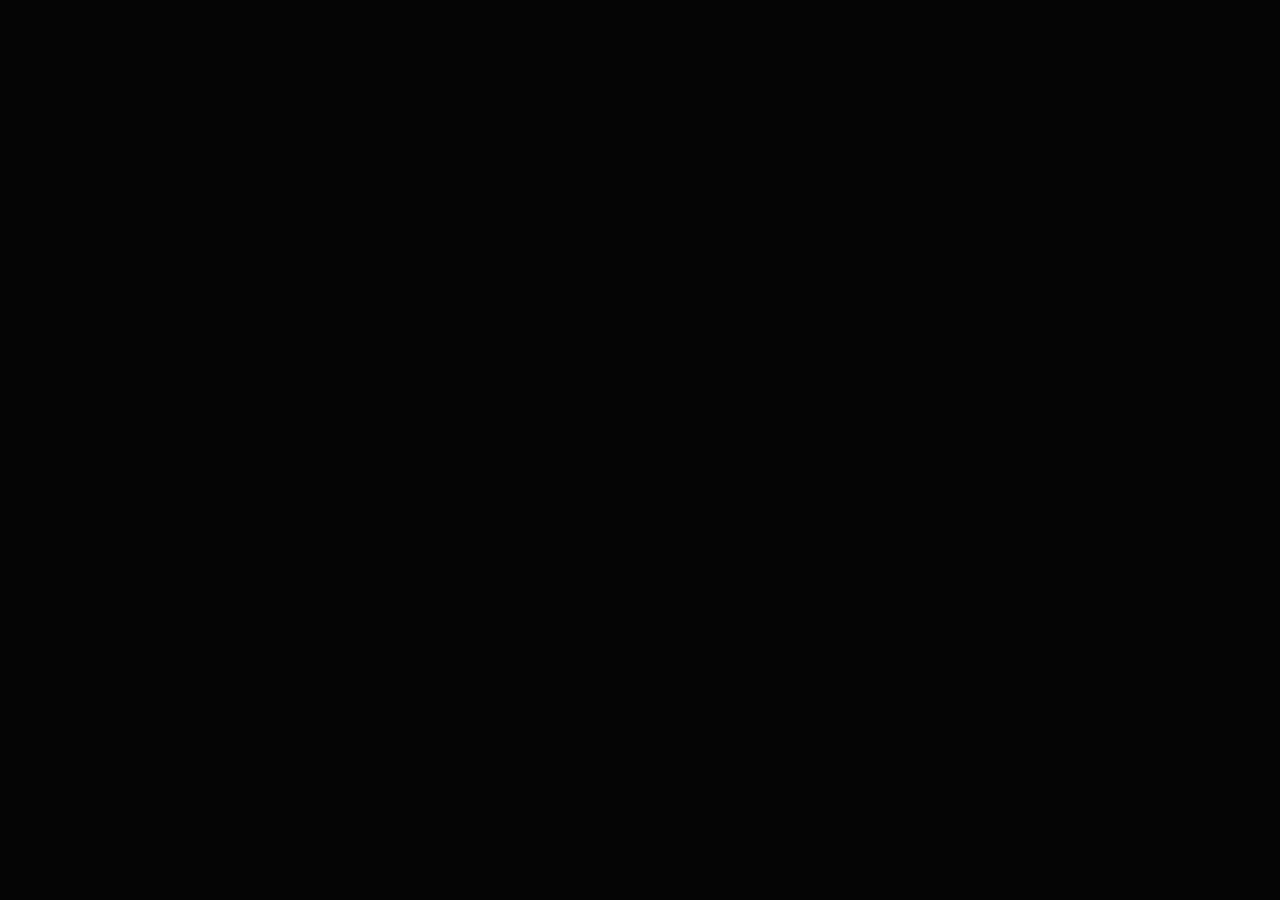
==== index.html @ 08d14209 "init commit RAK" ====
<!DOCTYPE html>
<html class="no-js" lang="en">
<head>

    <!--- basic page needs
    ================================================== -->
    <meta charset="utf-8">
    <title>Tisscorp</title>
    <meta name="description" content="Developed by Rinju-RAK">
    <meta name="author" content="Developed by Rinju-RAK ">

    <!-- mobile specific metas
    ================================================== -->
    <meta name="viewport" content="width=device-width, initial-scale=1">

    <!-- CSS
    ================================================== -->
    <link rel="stylesheet" href="css/base.css">
    <link rel="stylesheet" href="css/vendor.css">
    <link rel="stylesheet" href="css/main.css">

    <!-- script
    ================================================== -->
    <script src="js/modernizr.js"></script>
    <script src="js/pace.min.js"></script>

    <!-- favicons
    ================================================== -->
    <link rel="shortcut icon" href="favicon.png type="image/x-icon">
    <link rel="icon" href="favicon.png" type="image/x-icon">

</head>

<body>

    <!-- home
    ================================================== -->
    <main class="s-home s-home--particles">

        <div id="particles-js" class="home-particles"></div>
        
        <div class="gradient-overlay"></div>
        <div class="home-content">
            <div class="row home-content__main">

                <div class="col-eight home-content__text pull-right">
                    <h3>Tisscorp Paper & Allied Products</h3>
                    
                    <h1>
                    Our Website is <br>
                    coming soon...
                    </h1>
                    <p>
                        Tisscorp Paper and Allied Products came into existence in 2014, in Trivandrum, Kerala.
                        We specialize in production and supply of a wide variety of tissue paper products, like Napkins, Facial tissues,
                        Kitchen rolls, Toilet rolls, etc. We also carry other supportive products like Dispensers for different types of 
                        Tissue paper products.
                    </p>
                    <h3>Product Enquiry</h3>
                    <div class="home-content__subscribe">                        
                        <form id="mc-form" class="group" novalidate="true">
                            <input type="email" value ="" name="EMAIL" class="email" id="mc-phone" placeholder="Phone" required=""> 
                            <input type="submit" name="subscribe" value="CALL ME">
                            <label for="mc-email" class="subscribe-message"></label>
                        </form>
                    
                    </div>
                </div>  <!-- end home-content__text -->

                <div class="col-four home-content__counter">
                    <img class= "img-fluid" src="images/logo1.png" width="200"  align="middle" >
                    <h3>Website Launching <br>on New year 2022!</h3>
                    <div class="home-content__clock">
                        <div class="top">
                            <div class="time days">
                                10
                                <span>Days</span>
                            </div>
                        </div>    
                        <div class="time hours">
                            09
                            <span>H</span>
                        </div>
                        <div class="time minutes">
                            54
                            <span>M</span>
                        </div>
                        <div class="time seconds">
                            30
                            <span>S</span>
                        </div>
                        
    
                    </div>  <!-- end home-content__clock -->
                </div>  <!-- end home-content__counter -->

            </div>  <!-- end home-content__main -->

            <ul class="home-social">
                <li>
                <a href="#0"><i class="fab fa-facebook-f" aria-hidden="true"></i><span>Facebook</span></a>
                </li>
                <li>
                <a href="#0"><i class="fab fa-twitter" aria-hidden="true"></i><span>Twiiter</span></a>
                </li>
                <li>
                <a href="#0"><i class="fab fa-instagram" aria-hidden="true"></i><span>Instagram</span></a>
                </li>
            </ul> <!-- end home-social -->

            <div class="row home-copyright">
                <span>Copyright © Tisscorp 2021</span> 
                <span>Developed by <a href="https://www.tisscorp.com/">Rinju Abraham</a></span>
                 
                
                
            </div> <!-- end home-copyright -->


            <div class="home-content__line"></div>

        </div> <!-- end home-content -->

    </main> <!-- end s-home -->


    <!-- info
    ================================================== -->
    <a class="info-toggle" href="#0">
        <span class="info-menu-icon"></span>
    </a>

    <div class="s-info">

        <div class="row info-wrapper">

            <div class="col-seven tab-full info-main">
                <h1>Tisscorp Paper & Allied Products.</h1>
                <p>
                    Tisscorp is a tissue paper products concern. We started operations in 2014 in Trivandrum, the capital city of Kerala State.
                    All our products are manufactured and packed under strict quality and hygiene conditions. 
                    In addition, we also have customized products like printed napkins, boxed facial tissues, etc.,
                     adhering strictly to customers design and requirement.</p>

                <p>
                Our Website is launching soon..
                Stay Tuned.. <br>
               
            </p>
            </div>

            <div class="col-four tab-full pull-right info-contact">

                <div class="info-block">
                    <h3>Start A Conversation</h3>
                    <p>
                        <a href="mailto:#0" class="info-email">tisscorp@tisscorp.com</a><br>
                        <a href="mailto:#0" class="info-email">sales@tisscorp.com</a><br>                        
                        <a href="tel:+919995555999" class="'info-phone">+91 99955 55999</a>
                        <a href="tel:+914712495555" class="'info-phone"> , +91 471 249 5555</a>
                        
                    </p>
                </div>

                <div class="info-block">
                    <h3>Visit Our Office</h3>
                    
                    <p class="info-address">
                        TC51/1121<br>
                        Industrial Estate, Pappanamcode<br>
                        Trivandrum, 695 019, Kerala, India 
                        <br><a href="tel:+914712968555" class="'info-phone">+91 471 296 8555</a> 
                    </p>
                </div>

                <div class="info-block">
                    <h3>Find Us On</h3>
                    
                    <ul class="info-social">
                        <li>
                            <a href="#0"><i class="fab fa-facebook" aria-hidden="true"></i>
                            <span>Facebook</span></a>
                        </li>
                        <li>
                            <a href="#0"><i class="fab fa-twitter" aria-hidden="true"></i>
                            <span>Twiiter</span></a>
                        </li>
                        <li>
                            <a href="#0"><i class="fab fa-instagram" aria-hidden="true"></i>
                            <span>Instagram</span></a>
                        </li>                    </ul>
                </div>
                
            </div>  <!-- end info contact -->

        </div>  <!-- end info wrapper -->

    </div> <!-- end s-info -->


    <!-- preloader
    ================================================== -->
    <div id="preloader">
        <div id="loader">
            <div class="line-scale-pulse-out">
                <div></div>
                <div></div>
                <div></div>
                <div></div>
                <div></div>
            </div>
        </div>
    </div>

    <!-- Java Script
    ================================================== -->
    <script src="js/jquery-3.2.1.min.js"></script>
    <script src="js/plugins.js"></script>
    <script src="js/polygons.js"></script>
    <script src="js/main.js"></script>
</body>

</html>
---- css/base.css ----
/* =================================================================== 
 *
 *  Count v1.0 Base Stylesheet
 *  04-16-2018
 *  ------------------------------------------------------------------
 *
 *  TOC:
 *  # imports 
 *  # normalize
 *  # basic/base setup styles
 *    ## media
 *    ## typography resets
 *    ## links     
 *    ## inputs
 *  # grid
 *    ## medium size devices
 *    ## tablets 
 *    ## mobile devices
 *    ## small mobile devices
 *  # block grids
 *    ## medium size devices
 *    ## tablets
 *    ## mobile devices
 *    ## small mobile devices
 *  # MISC
 *
 * =================================================================== */


/* ===================================================================
 * # imports - (_imports.scss)
 *
 * ------------------------------------------------------------------- */
@import url("font-awesome/css/fontawesome-all.css");
@import url("fonts.css");


/* ===================================================================
 * # normalize - (_normalize.scss)
 * normalize.css v5.0.0 | MIT License | 
 * github.com/necolas/normalize.css
 *
 * ------------------------------------------------------------------- */
html {
  font-family: sans-serif;
  line-height: 1.15;
  -ms-text-size-adjust: 100%;
  -webkit-text-size-adjust: 100%;
}

body {
  margin: 0;
}

article,
aside,
footer,
header,
nav,
section {
  display: block;
}

h1 {
  font-size: 2em;
  margin: 0.67em 0;
}

figcaption,
figure,
main {
  display: block;
}

figure {
  margin: 1em 40px;
}

hr {
  box-sizing: content-box;
  height: 0;
  overflow: visible;
}

pre {
  font-family: monospace, monospace;
  font-size: 1em;
}

a {
  background-color: transparent;
  -webkit-text-decoration-skip: objects;
}

a:active,
a:hover {
  outline-width: 0;
}

abbr[title] {
  border-bottom: none;
  text-decoration: underline;
  text-decoration: underline dotted;
}

b,
strong {
  font-weight: inherit;
}

b,
strong {
  font-weight: bolder;
}

code,
kbd,
samp {
  font-family: monospace, monospace;
  font-size: 1em;
}

dfn {
  font-style: italic;
}

mark {
  background-color: #ff0;
  color: #000;
}

small {
  font-size: 80%;
}

sub,
sup {
  font-size: 75%;
  line-height: 0;
  position: relative;
  vertical-align: baseline;
}

sub {
  bottom: -0.25em;
}

sup {
  top: -0.5em;
}

audio,
video {
  display: inline-block;
}

audio:not([controls]) {
  display: none;
  height: 0;
}

img {
  border-style: none;
}

svg:not(:root) {
  overflow: hidden;
}

button,
input,
optgroup,
select,
textarea {
  font-family: sans-serif;
  font-size: 100%;
  line-height: 1.15;
  margin: 0;
}

button,
input {
  overflow: visible;
}

button,
select {
  text-transform: none;
}

button,
html [type="button"],
[type="reset"],
[type="submit"] {
  -webkit-appearance: button;
}

button::-moz-focus-inner,
[type="button"]::-moz-focus-inner,
[type="reset"]::-moz-focus-inner,
[type="submit"]::-moz-focus-inner {
  border-style: none;
  padding: 0;
}

button:-moz-focusring,
[type="button"]:-moz-focusring,
[type="reset"]:-moz-focusring,
[type="submit"]:-moz-focusring {
  outline: 1px dotted ButtonText;
}

fieldset {
  border: 1px solid #c0c0c0;
  margin: 0 2px;
  padding: 0.35em 0.625em 0.75em;
}

legend {
  box-sizing: border-box;
  color: inherit;
  display: table;
  max-width: 100%;
  padding: 0;
  white-space: normal;
}

progress {
  display: inline-block;
  vertical-align: baseline;
}

textarea {
  overflow: auto;
}

[type="checkbox"],
[type="radio"] {
  box-sizing: border-box;
  padding: 0;
}

[type="number"]::-webkit-inner-spin-button,
[type="number"]::-webkit-outer-spin-button {
  height: auto;
}

[type="search"] {
  -webkit-appearance: textfield;
  outline-offset: -2px;
}

[type="search"]::-webkit-search-cancel-button,
[type="search"]::-webkit-search-decoration {
  -webkit-appearance: none;
}

::-webkit-file-upload-button {
  -webkit-appearance: button;
  font: inherit;
}

details,
menu {
  display: block;
}

summary {
  display: list-item;
}

canvas {
  display: inline-block;
}

template {
  display: none;
}

[hidden] {
  display: none;
}


/* ===================================================================
 * # basic/base setup styles - (_basic.scss) 
 *
 * ------------------------------------------------------------------- */
html {
  font-size: 62.5%;
  box-sizing: border-box;
}

*,
*::before,
*::after {
  box-sizing: inherit;
}

body {
  font-weight: normal;
  line-height: 1;
  word-wrap: break-word;
  text-rendering: optimizeLegibility;
  -webkit-overflow-scrolling: touch;
  -webkit-text-size-adjust: none;
}

body,
input,
button {
  -moz-osx-font-smoothing: grayscale;
  -webkit-font-smoothing: antialiased;
}

/* ------------------------------------------------------------------- 
 * ## media - (_basic.scss) 
 * ------------------------------------------------------------------- */
img,
video {
  max-width: 100%;
  height: auto;
}

/* ------------------------------------------------------------------- 
 * ## typography resets - (_basic.scss) 
 * ------------------------------------------------------------------- */
div, dl, dt, dd, ul, ol, li, h1, h2, h3, h4, h5, h6, pre, form, p, blockquote, th, td {
  margin: 0;
  padding: 0;
}

h1, h2, h3, h4, h5, h6 {
  -webkit-font-smoothing: auto;
  -webkit-font-smoothing: antialiased;
  -webkit-font-variant-ligatures: common-ligatures;
  -moz-font-variant-ligatures: common-ligatures;
  font-variant-ligatures: common-ligatures;
  text-rendering: optimizeLegibility;
}

em,
i {
  font-style: italic;
  line-height: inherit;
}

strong,
b {
  font-weight: bold;
  line-height: inherit;
}

small {
  font-size: 60%;
  line-height: inherit;
}

ol,
ul {
  list-style: none;
}

li {
  display: block;
}

/* ------------------------------------------------------------------- 
 * ## links - (_basic.scss) 
 * ------------------------------------------------------------------- */
a {
  text-decoration: none;
  line-height: inherit;
}

a img {
  border: none;
}

/* ------------------------------------------------------------------- 
 * ## inputs - (_basic.scss) 
 * ------------------------------------------------------------------- */
fieldset {
  margin: 0;
  padding: 0;
}

input[type="email"],
input[type="number"],
input[type="search"],
input[type="text"],
input[type="tel"],
input[type="url"],
input[type="password"],
textarea {
  -webkit-appearance: none;
  -moz-appearance: none;
  -ms-appearance: none;
  -o-appearance: none;
  appearance: none;
}

/* ===================================================================
 * # grid - (_grid.scss)
 *
 * ------------------------------------------------------------------- */
.row {
  width: 94%;
  max-width: 1200px;
  margin: 0 auto;
}

.row:after {
  content: "";
  display: table;
  clear: both;
}

.row .row {
  width: auto;
  max-width: none;
  margin-left: -20px;
  margin-right: -20px;
}

/* column blocks
 * -------------------------------------- */
[class*="col-"] {
  float: left;
  padding: 0 20px;
}

[class*="col-"] + [class*="col-"].end {
  float: right;
}

/* column width classes 
 * -------------------------------------- */
.col-one {
  width: 8.33333%;
}

.col-two,
.col-1-6 {
  width: 16.66667%;
}

.col-three,
.col-1-4 {
  width: 25%;
}

.col-four,
.col-1-3 {
  width: 33.33333%;
}

.col-five {
  width: 41.66667%;
}

.col-six,
.col-1-2 {
  width: 50%;
}

.col-seven {
  width: 58.33333%;
}

.col-eight,
.col-2-3 {
  width: 66.66667%;
}

.col-nine,
.col-3-4 {
  width: 75%;
}

.col-ten,
.col-5-6 {
  width: 83.33333%;
}

.col-eleven {
  width: 91.66667%;
}

.col-twelve,
.col-full {
  width: 100%;
}

/* ------------------------------------------------------------------- 
 * ## medium size devices - (_grid.scss)
 * ------------------------------------------------------------------- */
@media only screen and (max-width:1200px) {
  .row .row {
    margin-left: -15px;
    margin-right: -15px;
  }

  [class*="col-"] {
    padding: 0 15px;
  }

  .md-one {
    width: 8.33333%;
  }

  .md-two,
  .md-1-6 {
    width: 16.66667%;
  }

  .md-three,
  .md-1-4 {
    width: 25%;
  }

  .md-four,
  .md-1-3 {
    width: 33.33333%;
  }

  .md-five {
    width: 41.66667%;
  }

  .md-six,
  .md-1-2 {
    width: 50%;
  }

  .md-seven {
    width: 58.33333%;
  }

  .md-eight,
  .md-2-3 {
    width: 66.66667%;
  }

  .md-nine,
  .md-3-4 {
    width: 75%;
  }

  .md-ten,
  .md-5-6 {
    width: 83.33333%;
  }

  .md-eleven {
    width: 91.66667%;
  }

  .md-twelve,
  .md-full {
    width: 100%;
  }

}

/* ------------------------------------------------------------------- 
 * ## tablets - (_grid.scss)
 * ------------------------------------------------------------------- */
@media only screen and (max-width:800px) {
  .row {
    width: 90%;
  }

  .tab-1-4 {
    width: 25%;
  }

  .tab-1-3 {
    width: 33.33333%;
  }

  .tab-1-2 {
    width: 50%;
  }

  .tab-2-3 {
    width: 66.66667%;
  }

  .tab-3-4 {
    width: 75%;
  }

  .tab-full {
    width: 100%;
  }

  .hide-on-tablet {
    display: none;
  }

}

/* ------------------------------------------------------------------- 
 * ## mobile devices - (_grid.scss)
 * ------------------------------------------------------------------- */
@media only screen and (max-width:600px) {
  .row {
    width: auto;
    padding-left: 25px;
    padding-right: 25px;
  }

  .row .row {
    margin-left: -10px;
    margin-right: -10px;
    padding-left: 0;
    padding-right: 0;
  }

  [class*="col-"] {
    padding: 0 10px;
  }

  .mob-1-4 {
    width: 25%;
  }

  .mob-1-3 {
    width: 33.33333%;
  }

  .mob-1-2 {
    width: 50%;
  }

  .mob-2-3 {
    width: 66.66667%;
  }

  .mob-3-4 {
    width: 75%;
  }

  .mob-full {
    width: 100%;
  }

  .hide-on-mobile {
    display: none;
  }

}

/* ------------------------------------------------------------------- 
 * ## small mobile devices - (_grid.scss)
 * ------------------------------------------------------------------- */

/* stack columns on small mobile devices
 * ------------------------------------------------------------------- */
@media only screen and (max-width:400px) {
  .row .row {
    margin-left: 0;
    margin-right: 0;
  }

  [class*="col-"] {
    width: 100% !important;
    float: none !important;
    clear: both !important;
    margin-left: 0;
    margin-right: 0;
    padding: 0;
  }

  [class*="col-"] + [class*="col-"].end {
    float: none;
  }

}


/* ===================================================================
 * # block grids - (_grid.scss)
 * ------------------------------------------------------------------- */

/*   Equally-sized columns define at row level
 * ------------------------------------------------------------------- */
[class*="block-"]:after {
  content: "";
  display: table;
  clear: both;
}

.block-1-6 .col-block {
  width: 16.66667%;
}

.block-1-5 .col-block {
  width: 20%;
}

.block-1-4 .col-block {
  width: 25%;
}

.block-1-3 .col-block {
  width: 33.33333%;
}

.block-1-2 .col-block {
  width: 50%;
}

/**
 * Clearing for block grid columns. Allow columns with 
 * different heights to align properly.
 */
.block-1-6 .col-block:nth-child(6n+1),
.block-1-5 .col-block:nth-child(5n+1),
.block-1-4 .col-block:nth-child(4n+1),
.block-1-3 .col-block:nth-child(3n+1),
.block-1-2 .col-block:nth-child(2n+1) {
  clear: both;
}

/* ------------------------------------------------------------------- 
 * ## medium size devices - (_grid.scss)
 * ------------------------------------------------------------------- */
@media only screen and (max-width:1200px) {
  .block-m-1-6 .col-block {
    width: 16.66667%;
  }

  .block-m-1-5 .col-block {
    width: 20%;
  }

  .block-m-1-4 .col-block {
    width: 25%;
  }

  .block-m-1-3 .col-block {
    width: 33.33333%;
  }

  .block-m-1-2 .col-block {
    width: 50%;
  }

  .block-m-full .col-block {
    width: 100%;
    clear: both;
  }

  [class*="block-m-"] .col-block:nth-child(n) {
    clear: none;
  }

  .block-m-1-6 .col-block:nth-child(6n+1),
  .block-m-1-5 .col-block:nth-child(5n+1),
  .block-m-1-4 .col-block:nth-child(4n+1),
  .block-m-1-3 .col-block:nth-child(3n+1),
  .block-m-1-2 .col-block:nth-child(2n+1) {
    clear: both;
  }

}

/* ------------------------------------------------------------------- 
 * ## tablets - (_grid.scss)
 * ------------------------------------------------------------------- */
@media only screen and (max-width:800px) {
  .block-tab-1-6 .col-block {
    width: 16.66667%;
  }

  .block-tab-1-5 .col-block {
    width: 20%;
  }

  .block-tab-1-4 .col-block {
    width: 25%;
  }

  .block-tab-1-3 .col-block {
    width: 33.33333%;
  }

  .block-tab-1-2 .col-block {
    width: 50%;
  }

  .block-tab-full .col-block {
    width: 100%;
    clear: both;
  }

  [class*="block-tab-"] .col-block:nth-child(n) {
    clear: none;
  }

  .block-tab-1-6 .col-block:nth-child(6n+1),
  .block-tab-1-6 .col-block:nth-child(5n+1),
  .block-tab-1-4 .col-block:nth-child(4n+1),
  .block-tab-1-3 .col-block:nth-child(3n+1),
  .block-tab-1-2 .col-block:nth-child(2n+1) {
    clear: both;
  }

}

/* ------------------------------------------------------------------- 
 * ## mobile devices - (_grid.scss)
 * ------------------------------------------------------------------- */
@media only screen and (max-width:600px) {
  .block-mob-1-6 .col-block {
    width: 16.66667%;
  }

  .block-mob-1-5 .col-block {
    width: 20%;
  }

  .block-mob-1-4 .col-block {
    width: 25%;
  }

  .block-mob-1-3 .col-block {
    width: 33.33333%;
  }

  .block-mob-1-2 .col-block {
    width: 50%;
  }

  .block-mob-full .col-block {
    width: 100%;
    clear: both;
  }

  [class*="block-mob-"] .col-block:nth-child(n) {
    clear: none;
  }

  .block-mob-1-6 .col-block:nth-child(6n+1),
  .block-mob-1-5 .col-block:nth-child(5n+1),
  .block-mob-1-4 .col-block:nth-child(4n+1),
  .block-mob-1-3 .col-block:nth-child(3n+1),
  .block-mob-1-2 .col-block:nth-child(2n+1) {
    clear: both;
  }

}

/* ------------------------------------------------------------------- 
 * ## small mobile devices - (_grid.scss)
 * ------------------------------------------------------------------- */

/* stack columns on small mobile devices
 * ------------------------------------------------------------------- */
@media only screen and (max-width:400px) {
  .stack .col-block {
    width: 100% !important;
    float: none !important;
    clear: both !important;
    margin-left: 0;
    margin-right: 0;
  }

}


/* ===================================================================
 * # MISC - (_grid.scss)
 *
 * ------------------------------------------------------------------- */
.group:after {
  content: "";
  display: table;
  clear: both;
}

/* Misc Helper Styles
 * -------------------------------------- */
.is-hidden {
  display: none;
}

.is-invisible {
  visibility: hidden;
}

.antialiased {
  -webkit-font-smoothing: antialiased;
  -moz-osx-font-smoothing: grayscale;
}

.overflow-hidden {
  overflow: hidden;
}

.remove-bottom {
  margin-bottom: 0;
}

.half-bottom {
  margin-bottom: 1.5rem !important;
}

.add-bottom {
  margin-bottom: 3rem !important;
}

.no-border {
  border: none;
}

.full-width {
  width: 100%;
}

.text-center {
  text-align: center;
}

.text-left {
  text-align: left;
}

.text-right {
  text-align: right;
}

.pull-left {
  float: left;
}

.pull-right {
  float: right;
}

.align-center {
  margin-left: auto;
  margin-right: auto;
  text-align: center;
}

/*# sourceMappingURL=base.css.map */
---- css/vendor.css ----
/* =================================================================== 
 *
 *  Count v1.0 Vendor/Third Party CSS 
 *  04-16-2018
 *  ------------------------------------------------------------------
 *
 *  TOC:
 *  # slick slider
 *
 * =================================================================== */


/* ===================================================================
 * # slick slider
 * http://kenwheeler.github.io/slick/
 * ------------------------------------------------------------------- */
.slick-slider {
  position: relative;
  display: block;
  box-sizing: border-box;
  -webkit-touch-callout: none;
  -webkit-user-select: none;
  -khtml-user-select: none;
  -moz-user-select: none;
  -ms-user-select: none;
  user-select: none;
  -ms-touch-action: pan-y;
  touch-action: pan-y;
  -webkit-tap-highlight-color: transparent;
}

.slick-list {
  position: relative;
  overflow: hidden;
  display: block;
  margin: 0;
  padding: 0;
}

.slick-list:focus {
  outline: none;
}

.slick-list.dragging {
  cursor: pointer;
  cursor: hand;
}

.slick-slider .slick-track,
.slick-slider .slick-list {
  -webkit-transform: translate3d(0, 0, 0);
  -moz-transform: translate3d(0, 0, 0);
  -ms-transform: translate3d(0, 0, 0);
  -o-transform: translate3d(0, 0, 0);
  transform: translate3d(0, 0, 0);
}

.slick-track {
  position: relative;
  left: 0;
  top: 0;
  display: block;
}

.slick-track:before,
.slick-track:after {
  content: "";
  display: table;
}

.slick-track:after {
  clear: both;
}

.slick-loading .slick-track {
  visibility: hidden;
}

.slick-slide {
  float: left;
  height: 100%;
  min-height: 1px;
  display: none;
}

[dir="rtl"] .slick-slide {
  float: right;
}

.slick-slide img {
  display: block;
}

.slick-slide.slick-loading img {
  display: none;
}

.slick-slide.dragging img {
  pointer-events: none;
}

.slick-initialized .slick-slide {
  display: block;
}

.slick-loading .slick-slide {
  visibility: hidden;
}

.slick-vertical .slick-slide {
  display: block;
  height: auto;
  border: 1px solid transparent;
}

.slick-arrow.slick-hidden {
  display: none;
}

/*# sourceMappingURL=vendor.css.map */
---- css/main.css ----
/* =================================================================== 
 *
 *  Count v1.0 Main Stylesheet
 *  04-16-2018
 *  ------------------------------------------------------------------
 *
 *  TOC:
 *  # base style overrides
 *    ## links
 *  # typography & general theme styles
 *    ## lists
 *    ## responsive video container
 *    ## floated image
 *    ## tables
 *    ## Spacing
 *    ## pace.js styles - minimal
 *  # preloader
 *  # forms
 *    ## style placeholder text
 *    ## change autocomplete styles in chrome
 *  # buttons
 *  # additional components
 *    ## additional typo styles
 *  # home
 *    ## home slides
 *    ## home particles 
 *    ## site logo
 *    ## home content
 *    ## home social
 *    ## home copyright
 *    ## home animations
 *  # info
 *    ## info toggle
 *
 * =================================================================== */


/* ===================================================================
 * # base style overrides - (_document-setup.scss)
 *
 * ------------------------------------------------------------------- */
html {
  font-size: 10px;
}

@media only screen and (max-width:400px) {
  html {
    font-size: 9.411764705882353px;
  }

}

html,
body {
  height: 100%;  /* prevent horizontal scrolling */
  overflow: hidden;
}

body {
  background: #111111;
  font-family: "metropolis-regular", sans-serif;
  font-size: 1.7rem;
  font-style: normal;
  font-weight: normal;
  line-height: 1.765;
  color: #757575;
  margin: 0;
  padding: 0;
}

/* ------------------------------------------------------------------- 
 * ## links - (_document-setup.scss)
 * ------------------------------------------------------------------- */
a {
  color: #ec008c;
  -webkit-transition: all 0.3s ease-in-out;
  transition: all 0.3s ease-in-out;
}

a:hover,
a:focus,
a:active {
  color: #0087cc;
}

a:hover,
a:active {
  outline: 0;
}



/* ===================================================================
 * # typography & general theme styles - (_document-setup.scss)
 * 
 * ------------------------------------------------------------------- */
h1, h2, h3, h4, h5, h6, .h1, .h2, .h3, .h4, .h5, .h6 {
  font-family: "domine-regular", serif;
  color: #000000;
  font-style: normal;
  font-weight: normal;
  text-rendering: optimizeLegibility;
}

h1, .h1, h2, .h2, h3, .h3, h4, .h4 {
  margin-top: 6rem;
  margin-bottom: 1.8rem;
}

@media only screen and (max-width:600px) {
  h1, .h1, h2, .h2, h3, .h3, h4, .h4 {
    margin-top: 5.1rem;
  }
}

h5, .h5, h6, .h6 {
  margin-top: 4.2rem;
  margin-bottom: 1.5rem;
}

@media only screen and (max-width:600px) {
  h5, .h5, h6, .h6 {
    margin-top: 3.6rem;
    margin-bottom: 0.9rem;
  }
}

h1, .h1 {
  font-size: 3.6rem;
  line-height: 1.25;
  letter-spacing: -.1rem;
}

@media only screen and (max-width:600px) {
  h1, .h1 {
    font-size: 3.3rem;
    letter-spacing: -.07rem;
  }

}

h2, .h2 {
  font-size: 3rem;
  line-height: 1.3;
}

h3, .h3 {
  font-size: 2.4rem;
  line-height: 1.25;
}

h4, .h4 {
  font-size: 2.1rem;
  line-height: 1.286;
}

h5, .h5 {
  font-size: 1.6rem;
  line-height: 1.313;
}

h6, .h6 {
  font-size: 1.3rem;
  line-height: 1.385;
  text-transform: uppercase;
  letter-spacing: .16rem;
}

p img {
  margin: 0;
}

p.lead {
  font-family: "metropolis-light", sans-serif;
  font-size: 2rem;
  font-weight: 300;
  line-height: 1.8;
  margin-bottom: 3.6rem;
  color: #000000;
}

@media only screen and (max-width:800px) {
  p.lead {
    font-size: 1.8rem;
  }

}

em,
i,
strong,
b {
  font-size: inherit;
  line-height: inherit;
  font-style: normal;
  font-weight: normal;
}

em,
i {
  font-family: "metropolis-italic", sans-serif;
}

strong,
b {
  font-family: "metropolis-bold", sans-serif;
}

small {
  font-size: 1.2rem;
  line-height: inherit;
}

blockquote {
  margin: 3.9rem 0;
  padding-left: 4.5rem;
  position: relative;
}

blockquote:before {
  content: "\201C";
  font-size: 10rem;
  line-height: 0px;
  margin: 0;
  color: rgba(0, 0, 0, 0.25);
  font-family: arial, sans-serif;
  position: absolute;
  top: 3.6rem;
  left: 0;
}

blockquote p {
  font-family: "domine-regular", serif;
  padding: 0;
  font-size: 2.1rem;
  line-height: 1.857;
  color: #111111;
}

blockquote cite {
  display: block;
  font-family: "domine-regular", serif;
  font-size: 1.4rem;
  font-style: normal;
  line-height: 1.5;
}

blockquote cite:before {
  content: "\2014 \0020";
}

blockquote cite a,
blockquote cite a:visited {
  color: #828282;
  border: none;
}

abbr {
  font-family: "metropolis-bold", sans-serif;
  font-variant: small-caps;
  text-transform: lowercase;
  letter-spacing: .05rem;
  color: #828282;
}

var,
kbd,
samp,
code,
pre {
  font-family: Consolas, "Andale Mono", Courier, "Courier New", monospace;
}

pre {
  padding: 2.4rem 3rem 3rem;
  background: #F1F1F1;
  overflow-x: auto;
}

code {
  font-size: 1.4rem;
  margin: 0 .2rem;
  padding: .3rem .6rem;
  white-space: nowrap;
  background: #F1F1F1;
  border: 1px solid #E1E1E1;
  border-radius: 3px;
}

pre > code {
  display: block;
  white-space: pre;
  line-height: 2;
  padding: 0;
  margin: 0;
}

pre.prettyprint > code {
  border: none;
}

del {
  text-decoration: line-through;
}

abbr[title],
dfn[title] {
  border-bottom: 1px dotted;
  cursor: help;
  text-decoration: none;
}

mark {
  background: #ffd900;
  color: #000000;
}

hr {
  border: solid rgba(0, 0, 0, 0.1);
  border-width: 1px 0 0;
  clear: both;
  margin: 2.4rem 0 1.5rem;
  height: 0;
}

/* ------------------------------------------------------------------- 
 * ## lists - (_document-setup.scss)
 * ------------------------------------------------------------------- */
ol {
  list-style: decimal;
}

ul {
  list-style: disc;
}

li {
  display: list-item;
}

ol,
ul {
  margin-left: 1.7rem;
}

ul li {
  padding-left: .4rem;
}

ul ul,
ul ol,
ol ol,
ol ul {
  margin: .6rem 0 .6rem 1.7rem;
}

ul.disc li {
  display: list-item;
  list-style: none;
  padding: 0 0 0 .8rem;
  position: relative;
}

ul.disc li::before {
  content: "";
  display: inline-block;
  width: 8px;
  height: 8px;
  border-radius: 50%;
  background: #ec008c;
  position: absolute;
  left: -17px;
  top: 11px;
  vertical-align: middle;
}

dt {
  margin: 0;
  color: #ec008c;
}

dd {
  margin: 0 0 0 2rem;
}

/* ------------------------------------------------------------------- 
 * ## responsive video container - (_document-setup.scss)
 * ------------------------------------------------------------------- */
.video-container {
  position: relative;
  padding-bottom: 56.25%;
  height: 0;
  overflow: hidden;
}

.video-container iframe,
.video-container object,
.video-container embed,
.video-container video {
  position: absolute;
  top: 0;
  left: 0;
  width: 100%;
  height: 100%;
}

/* ------------------------------------------------------------------- 
 * ## floated image - (_document-setup.scss)
 * ------------------------------------------------------------------- */
img.pull-right {
  margin: 1.5rem 0 0 3rem;
}

img.pull-left {
  margin: 1.5rem 3rem 0 0;
}

/* ------------------------------------------------------------------- 
 * ## tables - (_document-setup.scss)
 * ------------------------------------------------------------------- */
table {
  border-width: 0;
  width: 100%;
  max-width: 100%;
  font-family: "metropolis-regular", sans-serif;
}

th,
td {
  padding: 1.5rem 3rem;
  text-align: left;
  border-bottom: 1px solid #E8E8E8;
}

th {
  color: #000000;
  font-family: "domine-bold", serif;
}

td {
  line-height: 1.5;
}

th:first-child,
td:first-child {
  padding-left: 0;
}

th:last-child,
td:last-child {
  padding-right: 0;
}

.table-responsive {
  overflow-x: auto;
  -webkit-overflow-scrolling: touch;
}

/* ------------------------------------------------------------------- 
 * ## Spacing - (_document-setup.scss)
 * ------------------------------------------------------------------- */
button,
.btn {
  margin-bottom: 1.2rem;
}

fieldset {
  margin-bottom: 1.5rem;
}

input,
textarea,
select,
pre,
blockquote,
figure,
table,
p,
ul,
ol,
dl,
form,
.video-container,
.ss-custom-select {
  margin-bottom: 3rem;
}

/* ------------------------------------------------------------------- 
 * ## pace.js styles - minimal - (_document-setup.scss)
 * ------------------------------------------------------------------- */
.pace {
  -webkit-pointer-events: none;
  pointer-events: none;
  -webkit-user-select: none;
  -moz-user-select: none;
  user-select: none;
}

.pace-inactive {
  display: none;
}

.pace .pace-progress {
  background: #ec008c;
  position: fixed;
  z-index: 900;
  top: 0;
  right: 100%;
  width: 100%;
  height: 4px;
}

.oldie .pace {
  display: none;
}



/* ===================================================================
 * # preloader - (_preloader-line-scale-pulse-out.scss)
 *
 * ------------------------------------------------------------------- */
#preloader {
  position: fixed;
  top: 0;
  left: 0;
  right: 0;
  bottom: 0;
  background: #050505;
  z-index: 800;
  height: 100%;
  width: 100%;
  display: table;
}

.no-js #preloader,
.oldie #preloader {
  display: none;
}

#loader {
  display: table-cell;
  text-align: center;
  vertical-align: middle;
}

.line-scale-pulse-out > div {
  background-color: #ec008c;
  width: 4px;
  height: 35px;
  border-radius: 2px;
  margin: 2px;
  -webkit-animation-fill-mode: both;
  animation-fill-mode: both;
  display: inline-block;
  -webkit-animation: line-scale-pulse-out 0.9s -0.6s infinite cubic-bezier(0.85, 0.25, 0.37, 0.85);
  animation: line-scale-pulse-out 0.9s -0.6s infinite cubic-bezier(0.85, 0.25, 0.37, 0.85);
}

.line-scale-pulse-out > div:nth-child(2),
.line-scale-pulse-out > div:nth-child(4) {
  -webkit-animation-delay: -0.4s !important;
  animation-delay: -0.4s !important;
}

.line-scale-pulse-out > div:nth-child(1),
.line-scale-pulse-out > div:nth-child(5) {
  -webkit-animation-delay: -0.2s !important;
  animation-delay: -0.2s !important;
}

@-webkit-keyframes line-scale-pulse-out {
  0% {
    -webkit-transform: scaley(1);
    transform: scaley(1);
  }

  50% {
    -webkit-transform: scaley(0.4);
    transform: scaley(0.4);
  }

  100% {
    -webkit-transform: scaley(1);
    transform: scaley(1);
  }

}

@keyframes line-scale-pulse-out {
  0% {
    -webkit-transform: scaley(1);
    transform: scaley(1);
  }

  50% {
    -webkit-transform: scaley(0.4);
    transform: scaley(0.4);
  }

  100% {
    -webkit-transform: scaley(1);
    transform: scaley(1);
  }

}



/* ===================================================================
 * # forms - (_forms.scss)
 *
 * ------------------------------------------------------------------- */
fieldset {
  border: none;
}

input[type="email"],
input[type="number"],
input[type="search"],
input[type="text"],
input[type="tel"],
input[type="url"],
input[type="password"],
textarea,
select {
  display: block;
  height: 6rem;
  padding: 1.5rem 2.4rem;
  border: 0;
  outline: none;
  color: #151515;
  font-family: "metropolis-regular", sans-serif;
  font-size: 1.5rem;
  line-height: 3rem;
  max-width: 100%;
  background: rgba(0, 0, 0, 0.12);
  -webkit-transition: all 0.3s ease-in-out;
  transition: all 0.3s ease-in-out;
}

.ss-custom-select {
  position: relative;
  padding: 0;
}

.ss-custom-select select {
  -webkit-appearance: none;
  -moz-appearance: none;
  -ms-appearance: none;
  -o-appearance: none;
  appearance: none;
  text-indent: 0.01px;
  text-overflow: '';
  margin: 0;
  line-height: 3rem;
  vertical-align: middle;
}

.ss-custom-select select option {
  padding-left: 2rem;
  padding-right: 2rem;
}

.ss-custom-select select::-ms-expand {
  display: none;
}

.ss-custom-select::after {
  border-bottom: 2px solid rgba(0, 0, 0, 0.5);
  border-right: 2px solid rgba(0, 0, 0, 0.5);
  content: '';
  display: block;
  height: 8px;
  width: 8px;
  margin-top: -7px;
  pointer-events: none;
  position: absolute;
  right: 2.4rem;
  top: 50%;
  -webkit-transform-origin: 66% 66%;
  -ms-transform-origin: 66% 66%;
  transform-origin: 66% 66%;
  -webkit-transform: rotate(45deg);
  -ms-transform: rotate(45deg);
  transform: rotate(45deg);
  -webkit-transition: all 0.15s ease-in-out;
  transition: all 0.15s ease-in-out;
}

/* IE9 and below */
.oldie .ss-custom-select::after {
  display: none;
}

textarea {
  min-height: 25rem;
}

input[type="email"]:focus,
input[type="number"]:focus,
input[type="search"]:focus,
input[type="text"]:focus,
input[type="tel"]:focus,
input[type="url"]:focus,
input[type="password"]:focus,
textarea:focus,
select:focus {
  color: #000000;
}

label,
legend {
  font-family: "metropolis-semibold", sans-serif;
  font-size: 1.4rem;
  font-weight: normal;
  margin-bottom: .9rem;
  line-height: 1.714;
  color: #000000;
  display: block;
}

input[type="checkbox"],
input[type="radio"] {
  display: inline;
}

label > .label-text {
  display: inline-block;
  margin-left: 1rem;
  font-family: "metropolis-regular", sans-serif;
  font-weight: normal;
  line-height: inherit;
}

label > input[type="checkbox"],
label > input[type="radio"] {
  margin: 0;
  position: relative;
  top: .15rem;
}

/* ------------------------------------------------------------------- 
 * ## style placeholder text
 * ------------------------------------------------------------------- */
::-webkit-input-placeholder {
  color: #828282;
}

:-moz-placeholder {
  color: #828282;  /* Firefox 18- */
}

::-moz-placeholder {
  color: #828282;  /* Firefox 19+ */
}

:-ms-input-placeholder {
  color: #828282;
}

.placeholder {
  color: #828282 !important;
}

/* ------------------------------------------------------------------- 
 * ## change autocomplete styles in chrome
 * ------------------------------------------------------------------- */
input:-webkit-autofill,
input:-webkit-autofill:hover,
input:-webkit-autofill:focus
input:-webkit-autofill,
textarea:-webkit-autofill,
textarea:-webkit-autofill:hover
textarea:-webkit-autofill:focus,
select:-webkit-autofill,
select:-webkit-autofill:hover,
select:-webkit-autofill:focus {
  -webkit-text-fill-color: #ec008c;
  transition: background-color 5000s ease-in-out 0s;
}




/* ===================================================================
 * # buttons - (_button.scss)
 *
 * ------------------------------------------------------------------- */
.btn,
button,
input[type="submit"],
input[type="reset"],
input[type="button"] {
  display: inline-block;
  font-family: "metropolis-semibold", sans-serif;
  font-size: 1.2rem;
  text-transform: uppercase;
  letter-spacing: .3rem;
  height: 5.4rem;
  line-height: 5rem;
  padding: 0 3rem;
  margin: 0 .3rem 1.2rem 0;
  color: #000000;
  text-decoration: none;
  text-align: center;
  white-space: nowrap;
  cursor: pointer;
  -webkit-transition: all 0.3s ease-in-out;
  transition: all 0.3s ease-in-out;
  background-color: #c5c5c5;
  border: .2rem solid #c5c5c5;
}

.btn:hover,
button:hover,
input[type="submit"]:hover,
input[type="reset"]:hover,
input[type="button"]:hover,
.btn:focus,
button:focus,
input[type="submit"]:focus,
input[type="reset"]:focus,
input[type="button"]:focus {
  background-color: #b8b8b8;
  border-color: #b8b8b8;
  color: #000000;
  outline: 0;
}

/* button primary
 * ------------------------------------------------- */
.btn.btn--primary,
button.btn--primary,
input[type="submit"].btn--primary,
input[type="reset"].btn--primary,
input[type="button"].btn--primary {
  background: #ec008c;
  border-color: #ec008c;
  color: #FFFFFF;
}

.btn.btn--primary:hover,
button.btn--primary:hover,
input[type="submit"].btn--primary:hover,
input[type="reset"].btn--primary:hover,
input[type="button"].btn--primary:hover,
.btn.btn--primary:focus,
button.btn--primary:focus,
input[type="submit"].btn--primary:focus,
input[type="reset"].btn--primary:focus,
input[type="button"].btn--primary:focus {
  background: #d3007d;
  border-color: #d3007d;
}

/* button modifiers
 * ------------------------------------------------- */
.btn.full-width,
button.full-width {
  width: 100%;
  margin-right: 0;
}

.btn--medium,
button.btn--medium {
  height: 5.7rem !important;
  line-height: 5.3rem !important;
}

.btn--large,
button.btn--large {
  height: 6rem !important;
  line-height: 5.6rem !important;
}

.btn--stroke,
button.btn--stroke {
  background: transparent !important;
  border: 0.2rem solid #000000;
  color: #000000;
}

.btn--stroke:hover,
button.btn--stroke:hover {
  background: #000000 !important;
  border: 0.2rem solid #000000;
  color: #FFFFFF;
}

.btn--pill,
button.btn--pill {
  padding-left: 3rem !important;
  padding-right: 3rem !important;
  border-radius: 1000px !important;
}

button::-moz-focus-inner,
input::-moz-focus-inner {
  border: 0;
  padding: 0;
}




/* =================================================================== 
 * # additional components - (_others.scss)
 *
 * ------------------------------------------------------------------- */

/* ------------------------------------------------------------------- 
 * ## additional typo styles - (_additional-typo.scss)
 * ------------------------------------------------------------------- */

/* drop cap 
 * ----------------------------------------------- */
.drop-cap:first-letter {
  float: left;
  margin: 0;
  padding: 1.5rem .6rem 0 0;
  font-size: 8.4rem;
  font-family: "metropolis-bold", sans-serif;
  font-weight: normal;
  line-height: 6rem;
  text-indent: 0;
  background: transparent;
  color: #000000;
}

/* line definition style 
 * ----------------------------------------------- */
.lining dt,
.lining dd {
  display: inline;
  margin: 0;
}

.lining dt + dt:before,
.lining dd + dt:before {
  content: "\A";
  white-space: pre;
}

.lining dd + dd:before {
  content: ", ";
}

.lining dd + dd:before {
  content: ", ";
}

.lining dd:before {
  content: ": ";
  margin-left: -0.2em;
}

/* dictionary definition style 
 * ----------------------------------------------- */
.dictionary-style dt {
  display: inline;
  counter-reset: definitions;
}

.dictionary-style dt + dt:before {
  content: ", ";
  margin-left: -0.2em;
}

.dictionary-style dd {
  display: block;
  counter-increment: definitions;
}

.dictionary-style dd:before {
  content: counter(definitions, decimal) ". ";
}

/** 
 * Pull Quotes
 * -----------
 * markup:
 *
 * <aside class="pull-quote">
 *    <blockquote>
 *      <p></p>
 *    </blockquote>
 *  </aside>
 *
 * --------------------------------------------------------------------- */
.pull-quote {
  position: relative;
  padding: 2.1rem 3rem 2.1rem 0px;
}

.pull-quote:before,
.pull-quote:after {
  height: 1em;
  position: absolute;
  font-size: 10rem;
  font-family: Arial, Sans-Serif;
  color: rgba(0, 0, 0, 0.25);
}

.pull-quote:before {
  content: "\201C";
  top: -3.6rem;
  left: 0;
}

.pull-quote:after {
  content: '\201D';
  bottom: 3.6rem;
  right: 0;
}

.pull-quote blockquote {
  margin: 0;
}

.pull-quote blockquote:before {
  content: none;
}

/** 
 * Stats Tab
 * ---------
 * markup:
 *
 * <ul class="stats-tabs">
 *    <li><a href="#">[value]<em>[name]</em></a></li>
 *  </ul>
 *
 * Extend this object into your markup.
 *
 * --------------------------------------------------------------------- */
.stats-tabs {
  padding: 0;
  margin: 3rem 0;
}

.stats-tabs li {
  display: inline-block;
  margin: 0 1.5rem 3rem 0;
  padding: 0 1.5rem 0 0;
  border-right: 1px solid rgba(0, 0, 0, 0.2);
}

.stats-tabs li:last-child {
  margin: 0;
  padding: 0;
  border: none;
}

.stats-tabs li a {
  display: inline-block;
  font-size: 2.5rem;
  font-family: "metropolis-bold", sans-serif;
  font-weight: normal;
  border: none;
  color: #000000;
}

.stats-tabs li a:hover {
  color: #ec008c;
}

.stats-tabs li a em {
  display: block;
  margin: .6rem 0 0 0;
  font-size: 1.4rem;
  font-family: "metropolis-regular", sans-serif;
  color: #828282;
}



/* ===================================================================
 * # home - (_site-layout.scss) 
 *
 * ------------------------------------------------------------------- */
.s-home {
  z-index: 501;
  display: table;
  width: 100%;
  height: 100%;
  min-height: 720px;
  background-color: #111111;
  position: relative; 
  -webkit-transform: translateZ(0);
  -ms-transform: translateZ(0);
  transform: translateZ(0);
  -webkit-backface-visibility: hidden;
  backface-visibility: hidden;  
  height: 100vh;
  overflow-y: auto;
  -webkit-transition: -webkit-transform 0.7s;
  transition: transform 0.7s;
  -webkit-transition-timing-function: cubic-bezier(0.91, 0.01, 0.6, 0.99);
  transition-timing-function: cubic-bezier(0.91, 0.01, 0.6, 0.99);
}

.s-home--static {
  background-position: center center;
  background-repeat: no-repeat;
  background-size: cover;
  background-image: url(../images/hero-bg.jpg);
}

.s-home--static::before {
  display: block;
  content: "";
  position: absolute;
  top: 0;
  left: 0;
  width: 100%;
  height: 100%;
  opacity: .85;
  background: linear-gradient(to right, #333274 0%, #000000 20%, transparent 100%);
}

.s-home--particles {
  background: #000000;
  background: radial-gradient(circle, #000000 0%, #000000 100%);
}

.s-home--particles::before {
  display: block;
  content: "";
  position: absolute;
  top: 0;
  left: 0;
  width: 100%;
  height: 100%;
  opacity: .35;
  background: #000000;
}

.s-home .overlay {
  position: absolute;
  top: 0;
  left: 0;
  width: 100%;
  height: 100%;
  opacity: .3;
  background-color: #000000;
}

.s-home .gradient-overlay {
  display: block;
  content: "";
  position: absolute;
  top: 0;
  left: 0;
  width: 100%;
  height: 100%;
  opacity: .6;
  background: linear-gradient(to right, #000000 0%, #000000 20%, transparent 100%);
}

.info-is-visible .s-home {
  -webkit-transform: translateX(100%);
  -ms-transform: translateX(100%);
  transform: translateX(100%);
}


/* -------------------------------------------------------------------
 * ## home slides  - (_site-layout.scss) 
 * ------------------------------------------------------------------- */
.home-slider {
  position: absolute;
  top: 0;
  left: 0;
  width: 100%;
  height: 100%;
}

.home-slider-img {
  background-repeat: no-repeat;
  background-position: 50% 50%;
  background-size: cover;
  height: 100vh;
}

.home-slider-img::before {
  display: block;
  content: "";
  position: absolute;
  top: 0;
  left: 0;
  width: 100%;
  height: 100%;
  opacity: .9;
  background: linear-gradient(to right, #000000 0%, #000000 20%, transparent 100%);
}


/* -------------------------------------------------------------------
 * ## home particles   - (_site-layout.scss) 
 * ------------------------------------------------------------------- */
.home-particles {
  position: absolute;
  top: 0;
  left: 0;
  width: 100%;
  height: 100%;
  background-color: transparent;
  padding: 0;
  margin: 0;
  opacity: 1.05;
}

.home-particles canvas {
  position: absolute;
  top: 0;
  left: 0;
  width: 100%;
  height: 100%;
}


/* -------------------------------------------------------------------
 * ## site logo  - (_site-layout.scss) 
 * ------------------------------------------------------------------- */
.home-logo {
  
  display: block;
  margin: 0;
  padding: 0;
  position: absolute;
  right: 60px;
  top: 36px;
}

.home-logo a {
  display: block;
  margin: 0;
  padding: 0;
  outline: 0;
  border: none;
  -webkit-transition: all 0.3s ease-in-out;
  transition: all 0.3s ease-in-out;
}



/* ------------------------------------------------------------------- 
 * ## home content - (_site-layout.scss) 
 * ------------------------------------------------------------------- */
.home-content {
  display: table-cell;
  width: 100%;
  height: 100%;
  vertical-align: middle;
  padding-bottom: 6rem;
  position: relative;
}

.home-content h3 {
  font-family: "metropolis-medium", sans-serif;
  font-size: 1.4rem;
  line-height: 1.286;
  text-transform: uppercase;
  letter-spacing: .3rem;
  color: #f07ec2;
  margin-top: 0;
  margin-bottom: 3rem;
  padding-left: 55px;
  position: relative;
}

.home-content h3::before {
  content: "";
  display: block;
  background-color: rgba(236, 0, 224, 0.6);
  width: 40px;
  height: 1px;
  position: absolute;
  left: 0;
  top: 50%;
}

.home-content h1 {
  font-size: 6.4rem;
  line-height: 1.219;
  margin-top: 0;
  color: #ffffff;
  letter-spacing: 0;
}

.home-content__main {
  max-width: 1400px;
  padding-top: 15rem;
  position: relative;
  overflow: hidden;
}

.home-content__text p {
  font-size: 1.8rem;
  line-height: 2;
  color: #ffffff;
  margin-top: 1.6rem;
  margin-right: 15%;
}

.home-content__subscribe {
  max-width: 420px;
  margin: 2.2rem 0 0 0;
  padding: 0;
  position: relative;
}

#mc-form {
  width: 100%;
}

#mc-form input[type="email"] {
  width: 100%;
  height: 5.4rem;
  font-size: 1.5rem;
  line-height: 3rem;
  padding: 1.2rem 170px 1.2rem 24px;
  background: rgba(255, 255, 255, 0.05);
  color: #FFFFFF;
  margin-bottom: 1.8rem;
}
#mc-form input[type="phone"] {
  width: 100%;
  height: 5.4rem;
  font-size: 1.5rem;
  line-height: 3rem;
  padding: 1.2rem 170px 1.2rem 24px;
  background: rgba(255, 255, 255, 0.05);
  color: #FFFFFF;
  margin-bottom: 1.8rem;
}

#mc-form input[type="email"]::-webkit-input-placeholder {
  color: white;
}

#mc-form input[type="email"]:-moz-placeholder {
  color: white;
}

#mc-form input[type="email"]::-moz-placeholder {
  color: white;
}

#mc-form input[type="email"]:-ms-input-placeholder {
  color: white;
}

#mc-form input[type="email"].placeholder {
  color: white !important;
}

#mc-form input[type=submit] {
  color: #FFFFFF;
  background: #f07ec2;
  border-color: #f07ec2;
  padding: 0 25px;
  
  position: absolute;
  top: 0px;
  right: 0;
}

#mc-form label {
  color: #FFFFFF;
  font-family: "metropolis-regular", sans-serif;
  font-size: 1.3rem;
  padding: 0 2rem;
}

#mc-form label i {
  padding-right: 6px;
}

.home-content__counter {
  padding-right: 6rem;
}

.home-content__counter .top {
  margin-bottom: 1.5rem;
  position: relative;
  left: -1.5rem;
}

.home-content__counter .time {
  color: #FFFFFF;
  font-family: "metropolis-light", sans-serif;
  font-size: 3rem;
  line-height: 1;
  display: inline-block;
  padding-right: 1.5rem;
  margin: 0 1.5rem;
  min-width: 6rem;
  position: relative;
}

.home-content__counter .time span {
  color: rgba(255, 255, 255, 0.3);
  font-size: 2rem;
  position: absolute;
  bottom: 0;
  right: 0;
}

.home-content__counter .days {
  font-family: "metropolis-extralight", sans-serif;
  font-size: 17.5rem;
  letter-spacing: -.5rem;
  padding-right: 6rem;
  margin-top: -0.9rem;
}

.home-content__counter .days span {
  display: inline-block;
  font-family: "metropolis-regular", sans-serif;
  letter-spacing: 0;
  background-color: #f07ec2;
  color: #FFFFFF;
  padding: 9px 12px;
  bottom: 1.3em;
}

.home-content__line {
  display: block;
  width: 1px;
  height: 12rem;
  background-color: #ec008c;
  position: absolute;
  right: 84px;
  bottom: 0;
}


/* ------------------------------------------------------------------- 
 * ## home social - (_site-layout.scss) 
 * ------------------------------------------------------------------- */
.home-social {
  list-style: none;
  font-family: "metropolis-regular", sans-serif;
  margin: 0;
  position: absolute;
  top: 50%;
  right: 6.6rem;
  -webkit-transform: translate3d(0, -50%, 0);
  -ms-transform: translate3d(0, -50%, 0);
  transform: translate3d(0, -50%, 0);
}

.home-social a {
  color: #FFFFFF;
  -webkit-transition: all 0.5s ease-in-out;
  transition: all 0.5s ease-in-out;
}

.home-social li {
  position: relative;
  padding: .9rem 0;
}

.home-social li a {
  display: block;
  width: 36px;
  height: 36px;
}

.home-social i,
.home-social span {
  position: absolute;
  top: 0;
  line-height: 36px;
  -webkit-transition: all 0.5s ease-in-out;
  transition: all 0.5s ease-in-out;
}

.home-social i {
  font-size: 20px;
  right: 0;
  text-align: center;
  display: inline-block;
  width: 36px;
  height: 36px;
}

.home-social span {
  font-size: 1.2rem;
  color: #ec008c;
  right: 6rem;
  opacity: 0;
  visibility: hidden;
  -webkit-transform: scale(0);
  -ms-transform: scale(0);
  transform: scale(0);
  -webkit-transform-origin: 100% 50%;
  -ms-transform-origin: 100% 50%;
  transform-origin: 100% 50%;
}

.home-social span::after {
  display: block;
  content: "";
  width: 8px;
  height: 1px;
  background-color: rgba(255, 255, 255, 0.15);
  position: absolute;
  top: 50%;
  right: -18px;
}

.home-social li:hover span {
  opacity: 1;
  visibility: visible;
  -webkit-transform: scale(1);
  -ms-transform: scale(1);
  transform: scale(1);
}


/* ------------------------------------------------------------------- 
 * ## home copyright - (_site-layout.scss) 
 * ------------------------------------------------------------------- */
.home-copyright {
  z-index: 502;
  font-size: 1.5rem;
  line-height: 1.8;
  color: rgba(255, 255, 255, 0.993);
  padding: 30px 60px 42px;
  position: absolute;
  left: 0;
  bottom: 0;
}

.home-copyright a {
  color: rgb(255, 255, 255);
}

.home-copyright span {
  display: inline-block;
}

.home-copyright span::after {
  content: "|";
  display: inline-block;
  padding: 0 .5rem 0 .8rem;
  color: rgba(255, 255, 255, 0.1);
}

.home-copyright span:last-child::after {
  display: none;
}

/* animate .home-content__main
 * ------------------------------------------------------------------- */
html.ss-preload .home-content__main {
  opacity: 0;
}

html.ss-loaded .home-content__main {
  animation-duration: 2s;
  -webkit-animation-name: fadeIn;
  animation-name: fadeIn;
}

html.no-csstransitions .home-content__main {
  opacity: 1;
}


/* ------------------------------------------------------------------- 
 * ## home animations
 * ------------------------------------------------------------------- */

/* fade in */
@-webkit-keyframes fadeIn {
  from {
    opacity: 0;
    -webkit-transform: translate3d(0, 150%, 0);
    -ms-transform: translate3d(0, 150%, 0);
    transform: translate3d(0, 150%, 0);
  }

  to {
    opacity: 1;
    -webkit-transform: translate3d(0, 0, 0);
    -ms-transform: translate3d(0, 0, 0);
    transform: translate3d(0, 0, 0);
  }

}

@keyframes fadeIn {
  from {
    opacity: 0;
    -webkit-transform: translate3d(0, 150%, 0);
    -ms-transform: translate3d(0, 150%, 0);
    transform: translate3d(0, 150%, 0);
  }

  to {
    opacity: 1;
    -webkit-transform: translate3d(0, 0, 0);
    -ms-transform: translate3d(0, 0, 0);
    transform: translate3d(0, 0, 0);
  }

}

/* fade out */
@-webkit-keyframes fadeOut {
  from {
    opacity: 1;
  }

  to {
    opacity: 0;
    -webkit-transform: translate3d(0, -150%, 0);
    -ms-transform: translate3d(0, -150%, 0);
    transform: translate3d(0, -150%, 0);
  }

}

@keyframes fadeOut {
  from {
    opacity: 1;
  }

  to {
    opacity: 0;
    -webkit-transform: translate3d(0, -150%, 0);
    -ms-transform: translate3d(0, -150%, 0);
    transform: translate3d(0, -150%, 0);
  }

}

/* ------------------------------------------------------------------- 
 * responsive:
 * home
 * ------------------------------------------------------------------- */
@media only screen and (max-width:1500px) {
  .home-content h1 {
    font-size: 5.8rem;
  }

  .home-content__main {
    max-width: 1200px;
  }

  .home-content__text p {
    font-size: 1.7rem;
    margin-top: 4.8rem;
    margin-right: 10%;
  }

  .home-content__counter .time {
    font-size: 2.8rem;
    min-width: 5.8rem;
  }

  .home-content__counter .time span {
    font-size: 1.8rem;
  }

  .home-content__counter .days {
    font-size: 14.5rem;
  }

  .home-content__counter .days span {
    padding: 6px 12px;
  }

}

@media only screen and (max-width:1400px) {
  .home-logo {
    right: 35px;
  }

  .home-content h1 {
    font-size: 5rem;
  }

  .home-content__main {
    max-width: 1000px;
  }

  .home-content__text p {
    font-size: 1.6rem;
    margin-top: 4.2rem;
    margin-right: 5%;
  }

  .home-content__subscribe {
    margin: 2rem 0 0 0;
  }

  .home-content__counter .time {
    font-size: 2.4rem;
    min-width: 5rem;
  }

  .home-content__counter .time span {
    font-size: 1.7rem;
  }

  .home-content__counter .days {
    font-size: 12rem;
    padding-right: 5.5rem;
  }

  .home-content__counter .days span {
    padding: 6px 10px;
  }

  .home-content__line {
    right: 54px;
  }

  .home-social {
    right: 3.6rem;
  }

  .home-social li a {
    height: 32px;
    width: 32px;
  }

  .home-social i,
  .home-social span {
    line-height: 32px;
  }

  .home-social i {
    font-size: 18px;
    height: 32px;
    width: 32px;
  }

  .home-social span::after {
    right: -22px;
  }

}

@media only screen and (max-width:1200px) {
  .home-content h3 {
    padding-left: 45px;
  }

  .home-content h3::before {
    width: 30px;
  }

  .home-content h1 {
    font-size: 4.2rem;
  }

  .home-content__main {
    max-width: 900px;
  }

  .home-content__text {
    padding-right: 30px;
  }

  .home-content__text p {
    font-size: 1.5rem;
    margin-top: 1.6rem;
  }

  .home-content__counter .time {
    font-size: 2rem;
    min-width: 4rem;
  }

  .home-content__counter .time span {
    font-size: 1.6rem;
  }

  .home-content__counter .days {
    font-size: 11rem;
    padding-right: 5.5rem;
  }

}

@media only screen and (max-width:1000px) {
  .s-home,
  .home-content {
    display: block;
  }

  .home-content {
    overflow-y: auto;
  }

  .home-content {
    padding-bottom: 0;
  }

  .home-content br {
    display: none;
  }

  .home-content__main,
  .home-copyright {
    max-width: 700px;
  }

  .home-content__text,
  .home-content__counter {
    width: 100% !important;
    float: none !important;
    clear: both !important;
    margin-left: 0;
    margin-right: 0;
  }

  .home-content__text {
    padding-right: 60px;
    margin-bottom: 7.2rem;
  }

  .home-content__counter .top {
    display: inline-block;
    margin: 0;
  }

  .home-copyright {
    position: static;
    width: auto;
    margin-top: 9rem;
    padding: 30px 15px 42px;
  }

  .home-content__line {
    display: none;
  }

}

@media only screen and (max-width:800px) {
  .home-content__main,
  .home-copyright {
    max-width: 600px;
  }

  .home-content__text {
    padding-right: 15px;
  }

  .home-content__counter {
    padding-right: 15px;
  }

  .home-content__counter .days {
    font-size: 9rem;
  }

  .home-social {
    display: none;
  }

}

@media only screen and (max-width:700px) {
  .home-content h1 {
    font-size: 4rem;
  }

  .home-content__main,
  .home-copyright {
    max-width: 490px;
  }

  .home-content__counter .time {
    font-size: 2rem;
    min-width: 3rem;
  }

  .home-content__counter .time span {
    font-size: 1.6rem;
  }

  .home-content__counter .days {
    font-size: 8rem;
    padding-right: 5.5rem;
  }

}

@media only screen and (max-width:600px) {
  .home-content h3 {
    font-size: 1.3rem;
  }

  .home-content h1 {
    font-size: 3.6rem;
  }

  .home-content__text {
    padding-right: 10px;
  }

  .home-content__counter {
    padding-right: 10px;
  }

  .home-content__counter .top {
    display: block;
    margin-bottom: 1.5rem;
    left: 0;
  }

  .home-content__counter .days {
    font-size: 10rem;
    padding-right: 5.5rem;
  }

  .home-copyright {
    text-align: center;
    padding-right: 25px;
    padding-left: 25px;
  }

}

@media only screen and (max-width:500px) {
  .s-home {
    min-height: 642px;
    text-align: center;
  }

  .home-content h3 {
    padding-left: 0;
  }

  .home-content h3::before {
    display: none;
  }

  .home-content h1 {
    font-size: 3.3rem;
  }

  .home-content__main {
    max-width: 420px;
  }

  #mc-form input[type="email"] {
    padding: 1.2rem 2rem;
    text-align: center;
  }

  #mc-form input[type=submit] {
    position: static;
    width: 100%;
    margin-bottom: 1.8rem;
  }

  .home-copyright span {
    display: block;
  }

  .home-copyright span::after {
    display: none;
  }

}
.xDiv
{
 right: 30px;
}
@media only screen and (max-width:400px) {
  .s-home {
    min-height: 630px;
  }


  .home-content h1 {
    font-size: 3rem;
  }

  .home-content__main {
    max-width: auto;
  }

  .home-content__text {
    padding-right: 0;
  }

  .home-content__text p {
    font-size: 1.6rem;
  }

  .home-copyright {
    margin-top: 7.8rem;
  }

}




/* ===================================================================
 * # info - (_site-layout.scss) 
 *
 * ------------------------------------------------------------------- */
.s-info {
  z-index: 500;
  position: fixed;
  top: 0;
  left: 0;
  width: 100%;
  height: 100%;
  background-color: #111111;
  color: rgba(255, 255, 255, 0.3);
  padding: 21rem 0 9rem;
  overflow-y: auto;
  overflow-x: hidden;
  visibility: hidden;
  -webkit-transition: visibility 0s 0.7s;
  transition: visibility 0s 0.7s;
}

.s-info a {
  color: #FFFFFF;
  display: inline-block;
  border-bottom: 1px solid transparent;
}

.s-info a:hover,
.s-info a:focus {
  border-bottom: 1px solid rgba(255, 255, 255, 0.3);
}

.s-info h1,
.s-info h3 {
  margin-top: 0;
  color: #f07ec2;
}

.s-info h1 {
  font-size: 3.7rem;
  line-height: 1.219;
  margin-bottom: 4.2rem;
  position: relative;
}

.s-info h1::before {
  display: block;
  content: "";
  width: 80px;
  height: 1px;
  background-color: rgba(236, 0, 140, 0.6);
  position: absolute;
  left: 3px;
  top: -3.6rem;
}

.s-info h3 {
  font-family: "metropolis-regular", sans-serif;
  font-size: 1.4rem;
  line-height: 1.286;
  color: #f07ec2;
}

.info-wrapper {
  min-height: 100%;
  -webkit-overflow-scrolling: touch;
  -webkit-transform: translateZ(0);
  -ms-transform: translateZ(0);
  transform: translateZ(0);
  -webkit-backface-visibility: hidden;
  backface-visibility: hidden;
  -webkit-transform: translateX(-50%);
  -ms-transform: translateX(-50%);
  transform: translateX(-50%);
  -webkit-transition: transform 0.7s cubic-bezier(0.86, 0.01, 0.77, 0.78);
  transition: transform 0.7s cubic-bezier(0.86, 0.01, 0.77, 0.78);
}

.info-contact {
  padding-top: 3rem;
  color: #FFFFFF;
}

.info-block {
  margin-bottom: 4.5rem;
}

.info-social {
  list-style: none;
  font-size: 1.5rem;
  margin: 0;
  padding: 0;
}

.info-social:after {
  content: "";
  display: table;
  clear: both;
}

.info-social li {
  padding: .6rem 1.2rem .6rem 0;
  line-height: 3rem;
  width: 50%;
  float: left;
}

.info-social a {
  color: #FFFFFF;
  border: none !important;
}

.info-social i {
  font-size: 2.4rem;
  width: 3.6rem;
  float: left;
  position: relative;
  top: .3rem;
}

.info-social span {
  display: inline-block;
  border-bottom: 1px solid transparent;
  -webkit-transition: all 0.3s ease-in-out;
  transition: all 0.3s ease-in-out;
}

.info-social a:hover span,
.info-social:focus span {
  border-bottom: 1px solid rgba(255, 255, 255, 0.3);
}

.info-is-visible .s-info {
  visibility: visible;
  -webkit-transition: visibility 0s 0s;
  transition: visibility 0s 0s;
}

.info-is-visible .info-wrapper {
  -webkit-transform: translateX(0);
  -ms-transform: translateX(0);
  transform: translateX(0);
  -webkit-transition: transform 0.5s cubic-bezier(0.82, 0.01, 0.77, 0.78);
  transition: transform 0.5s cubic-bezier(0.82, 0.01, 0.77, 0.78);
}


/* ------------------------------------------------------------------- 
 * ## info toggle  - (_site-layout.scss)
 * ------------------------------------------------------------------- */
.info-toggle {
  z-index: 502;
  background-color: #000000;
  border: 1px solid rgba(255, 255, 255, 0.12);
  font-family: "metropolis-medium", sans-serif;
  font-size: 12px;
  text-transform: uppercase;
  letter-spacing: .3rem;
  color: white;
  height: 42px;
  width: 42px;
  line-height: 42px;
  position: fixed;
  left: 50px;
  top: 30px;
  -webkit-transition: all 0.5s ease-in-out;
  transition: all 0.5s ease-in-out;
}

.info-toggle:hover,
.info-toggle:focus {
  color: #FFFFFF;
}

.info-toggle::after {
  content: "More Info";
  display: block;
  position: absolute;
  top: 0;
  right: -120px;
  width: 120px;
  padding-left: 12px;
  opacity: 1;
  visibility: visible;
  -webkit-transition: all 0.5s ease-in-out;
  transition: all 0.5s ease-in-out;
}

.info-menu-icon {
  display: block;
  width: 20px;
  height: 1px;
  margin-top: -1px;
  position: absolute;
  left: 10px;
  top: 50%;
  right: auto;
  bottom: auto;
  background-color: #ec008c;
  -webkit-transition: background 0.2s ease-in-out;
  transition: background 0.2s ease-in-out;
}

.info-menu-icon::before,
.info-menu-icon::after {
  content: '';
  width: 100%;
  height: 100%;
  background-color: inherit;
  position: absolute;
  left: 0;
  -webkit-transition-duration: 0.2s, 0.2s;
  transition-duration: 0.2s, 0.2s;
  -webkit-transition-delay: 0.2s, 0s;
  transition-delay: 0.2s, 0s;
}

.info-menu-icon::before {
  top: -7px;
  -webkit-transition-property: top, transform;
  transition-property: top, transform;
}

.info-menu-icon::after {
  bottom: -7px;
  -webkit-transition-property: bottom, transform;
  transition-property: bottom, transform;
}

.info-is-visible .info-menu-icon {
  background-color: rgba(236, 0, 140, 0);
}

.info-is-visible .info-menu-icon::before,
.info-is-visible .info-menu-icon::after {
  background-color: #ec008c;
  -webkit-transition-delay: 0s, 0.2s;
  transition-delay: 0s, 0.2s;
}

.info-is-visible .info-menu-icon::before {
  top: 0;
  -webkit-transform: rotate(45deg);
  -ms-transform: rotate(45deg);
  transform: rotate(45deg);
}

.info-is-visible .info-menu-icon::after {
  bottom: 0;
  -webkit-transform: rotate(-45deg);
  -ms-transform: rotate(-45deg);
  transform: rotate(-45deg);
}

.info-is-visible .info-toggle::after {
  content: "close";
}


/* ------------------------------------------------------------------- 
 * responsive:
 * info
 * ------------------------------------------------------------------- */
@media only screen and (max-width:1400px) {
  .s-info h1 {
    font-size: 6rem;
  }

}

@media only screen and (max-width:1200px) {
  .info-toggle {
    left: 40px;
  }

  .s-info h1 {
    font-size: 5.4rem;
  }

}

@media only screen and (max-width:1100px) {
  .s-info h1 {
    font-size: 5.1rem;
  }

}

@media only screen and (max-width:1000px) {
  .s-info h1 {
    font-size: 4.8rem;
  }

  .info-social li {
    width: 100%;
  }

}

@media only screen and (max-width:950px) {
  .info-wrapper {
    max-width: 700px;
  }

  .info-main,
  .info-contact {
    width: 100%;
    float: none;
    clear: both;
  }

  .info-social li {
    width: 33.33333%;
  }

}

@media only screen and (max-width:800px) {
  .s-info {
    padding: 18rem 0 9rem;
  }

}

@media only screen and (max-width:600px) {
  .s-info h1 {
    font-size: 4.2rem;
  }

}

@media only screen and (max-width:500px) {
  .s-info h1 {
    font-size: 3.8rem;
  }

  .info-social li {
    width: 50%;
  }

}

@media only screen and (max-width:400px) {
  .info-toggle {
    left: 30px;
  }

  .info-toggle::after {
    display: none;
  }

  .s-info {
    padding: 16.2rem 0 9rem;
  }

  .s-info h1 {
    font-size: 3.5rem;
  }

  .info-social li {
    width: auto;
  }

  .info-social span {
    display: none;
  }

}

/*# sourceMappingURL=main.css.map */
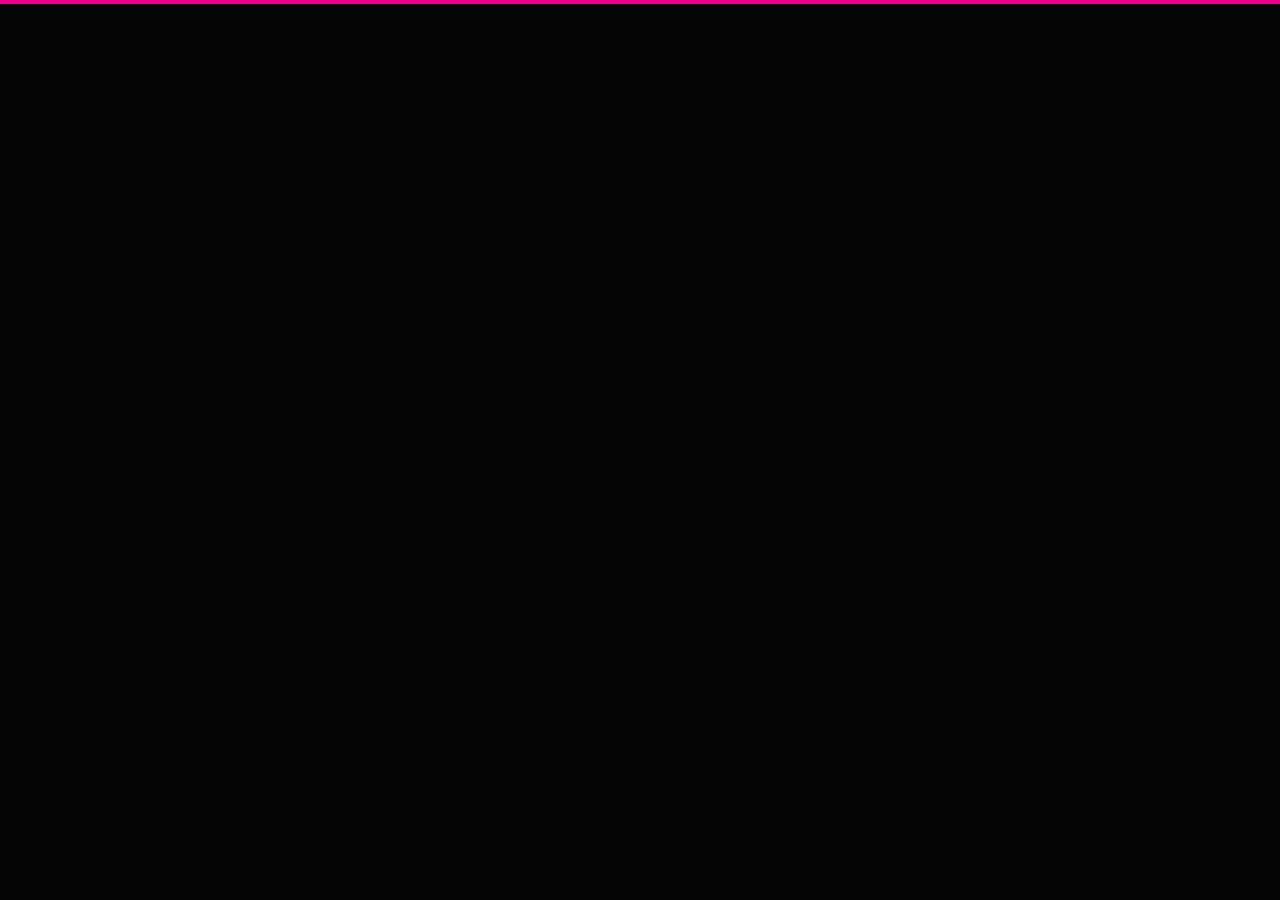
==== commit 40c2a4c9: "rak commit" ====
--- a/index.html
+++ b/index.html
@@ -26,9 +26,14 @@
 
     <!-- favicons
     ================================================== -->
-    <link rel="shortcut icon" href="favicon.png type="image/x-icon">
+    <link rel="shortcut icon" href="favicon.png" type="image/x-icon">
     <link rel="icon" href="favicon.png" type="image/x-icon">
-
+    <!-- Java Script
+    ================================================== -->
+
+    <script type="text/javascript" src="jss.js">
+
+    </script>
 </head>
 
 <body>
@@ -40,7 +45,9 @@
         <div id="particles-js" class="home-particles"></div>
         
         <div class="gradient-overlay"></div>
+        
         <div class="home-content">
+            
             <div class="row home-content__main">
 
                 <div class="col-eight home-content__text pull-right">
@@ -58,10 +65,10 @@
                     </p>
                     <h3>Product Enquiry</h3>
                     <div class="home-content__subscribe">                        
-                        <form id="mc-form" class="group" novalidate="true">
-                            <input type="email" value ="" name="EMAIL" class="email" id="mc-phone" placeholder="Phone" required=""> 
-                            <input type="submit" name="subscribe" value="CALL ME">
-                            <label for="mc-email" class="subscribe-message"></label>
+                        <form id="mc-form" class="group" name="mc-form" method="post">
+                            <input type="phone" value ="" name="phone" class="phone" id="mc-phone" placeholder="Phone" required="required"> 
+                            <input type="submit" name="subscribe" id="submit" value="CALL ME" onclick="showMessage()"/> 
+                            <label for="mc-email" id= "mcLbl" class="subscribe-message"></label>
                         </form>
                     
                     </div>
@@ -69,7 +76,7 @@
 
                 <div class="col-four home-content__counter">
                     <img class= "img-fluid" src="images/logo1.png" width="200"  align="middle" >
-                    <h3>Website Launching <br>on New year 2022!</h3>
+                    <h3>Website Launching <br>on March 15 2022!</h3>
                     <div class="home-content__clock">
                         <div class="top">
                             <div class="time days">
@@ -92,8 +99,7 @@
                         
     
                     </div>  <!-- end home-content__clock -->
-                </div>  <!-- end home-content__counter -->
-
+                </div>  <!-- end home-content__counter --> 
             </div>  <!-- end home-content__main -->
 
             <ul class="home-social">
@@ -109,16 +115,11 @@
             </ul> <!-- end home-social -->
 
             <div class="row home-copyright">
-                <span>Copyright © Tisscorp 2021</span> 
+                <span>Copyright © Tisscorp 2022</span> 
                 <span>Developed by <a href="https://www.tisscorp.com/">Rinju Abraham</a></span>
-                 
-                
-                
             </div> <!-- end home-copyright -->
-
-
             <div class="home-content__line"></div>
-
+            
         </div> <!-- end home-content -->
 
     </main> <!-- end s-home -->
@@ -154,8 +155,8 @@
                 <div class="info-block">
                     <h3>Start A Conversation</h3>
                     <p>
-                        <a href="mailto:#0" class="info-email">tisscorp@tisscorp.com</a><br>
-                        <a href="mailto:#0" class="info-email">sales@tisscorp.com</a><br>                        
+                        <a href="mailto:tisscorp@tisscorp.com" class="info-email">tisscorp@tisscorp.com</a><br>
+                        <a href="mailto:sales@tisscorp.com" class="info-email">sales@tisscorp.com</a><br>                        
                         <a href="tel:+919995555999" class="'info-phone">+91 99955 55999</a>
                         <a href="tel:+914712495555" class="'info-phone"> , +91 471 249 5555</a>
                         
@@ -212,12 +213,12 @@
         </div>
     </div>
 
-    <!-- Java Script
-    ================================================== -->
     <script src="js/jquery-3.2.1.min.js"></script>
     <script src="js/plugins.js"></script>
     <script src="js/polygons.js"></script>
     <script src="js/main.js"></script>
+    <script type="text/javascript" src="ajax-script.js"></script>
+
 </body>
 
 </html>--- a/css/main.css
+++ b/css/main.css
@@ -1,44 +1,4 @@
-/* =================================================================== 
- *
- *  Count v1.0 Main Stylesheet
- *  04-16-2018
- *  ------------------------------------------------------------------
- *
- *  TOC:
- *  # base style overrides
- *    ## links
- *  # typography & general theme styles
- *    ## lists
- *    ## responsive video container
- *    ## floated image
- *    ## tables
- *    ## Spacing
- *    ## pace.js styles - minimal
- *  # preloader
- *  # forms
- *    ## style placeholder text
- *    ## change autocomplete styles in chrome
- *  # buttons
- *  # additional components
- *    ## additional typo styles
- *  # home
- *    ## home slides
- *    ## home particles 
- *    ## site logo
- *    ## home content
- *    ## home social
- *    ## home copyright
- *    ## home animations
- *  # info
- *    ## info toggle
- *
- * =================================================================== */
-
-
-/* ===================================================================
- * # base style overrides - (_document-setup.scss)
- *
- * ------------------------------------------------------------------- */
+
 html {
   font-size: 10px;
 }
